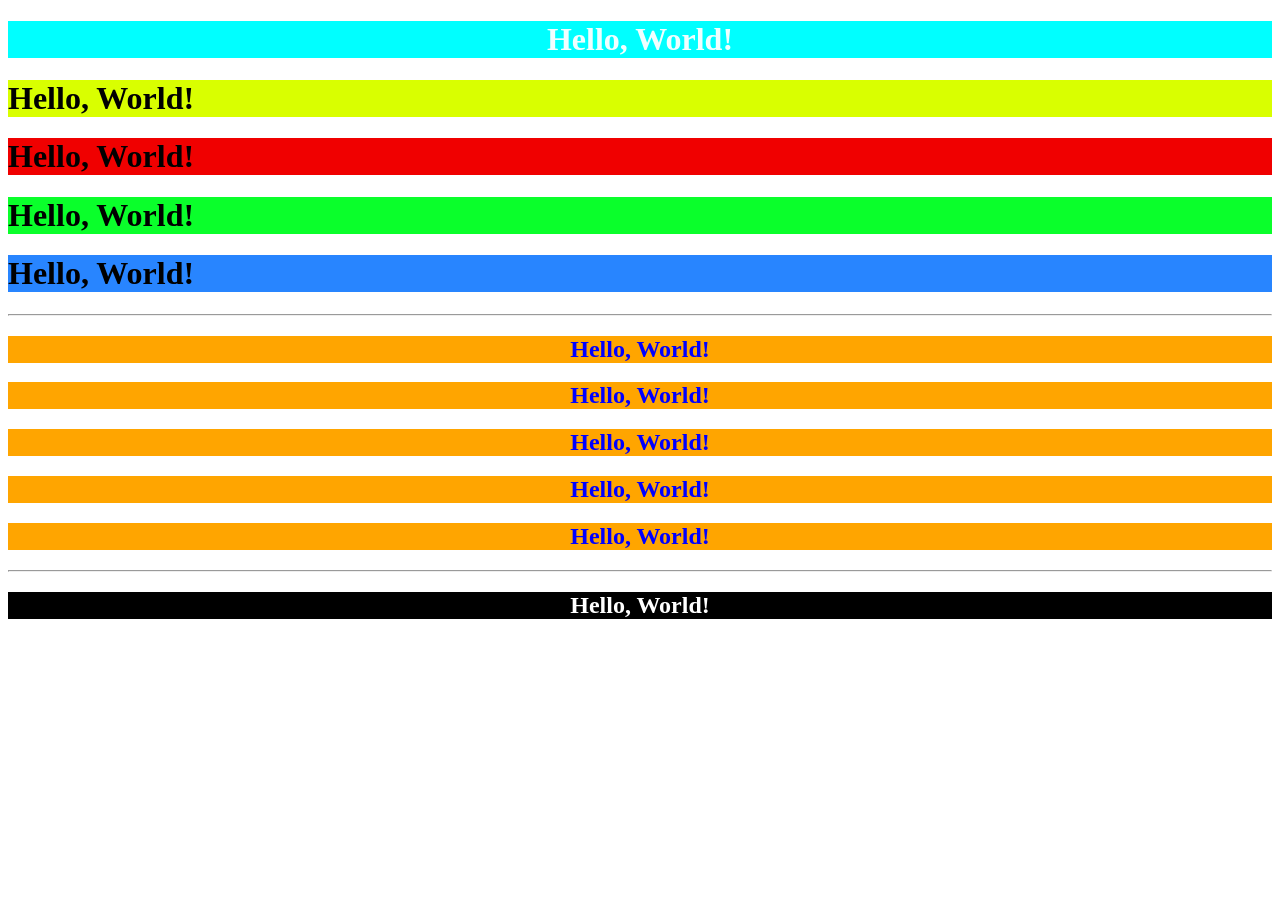
==== index.html @ 09eb0f3a "first commit" ====
<!doctype html>
<html lang="en">
  <head>
    <meta charset="UTF-8" />
    <meta name="viewport" content="width=device-width, initial-scale=1.0" />
    <title>Document</title>
    
<!-- internal CSS -->
    <style>
      /*element selector*/
      h2 {
        background-color: orange;
        color: blue;
        text-align: center;
      }
    </style>
</!-- internal CSS -->

  </head>
  <body>

     <!-- inline CSS -->
    <h1 style="background-color: aqua; color: azure; text-align: center">
      Hello, World!
    </h1>
    <h1 style="background-color: rgb(217, 255, 0)">Hello, World!</h1>
    <h1 style="background-color: rgb(240, 0, 0)">Hello, World!</h1>
    <h1 style="background-color: rgb(10, 255, 43)">Hello, World!</h1>
    <h1 style="background-color: rgb(40, 133, 255)">Hello, World!</h1>
    </!-- inline CSS -->

    <hr />
<!-- internal CSS --> 
    <h2>Hello, World!</h2>
    <h2>Hello, World!</h2>
    <h2>Hello, World!</h2>
    <h2>Hello, World!</h2>
    <h2>Hello, World!</h2>

</!-- internal CSS -->

  <hr />

  <h2 style="background-color: black; color: white;">
    Hello, World!
  </body>
</html>
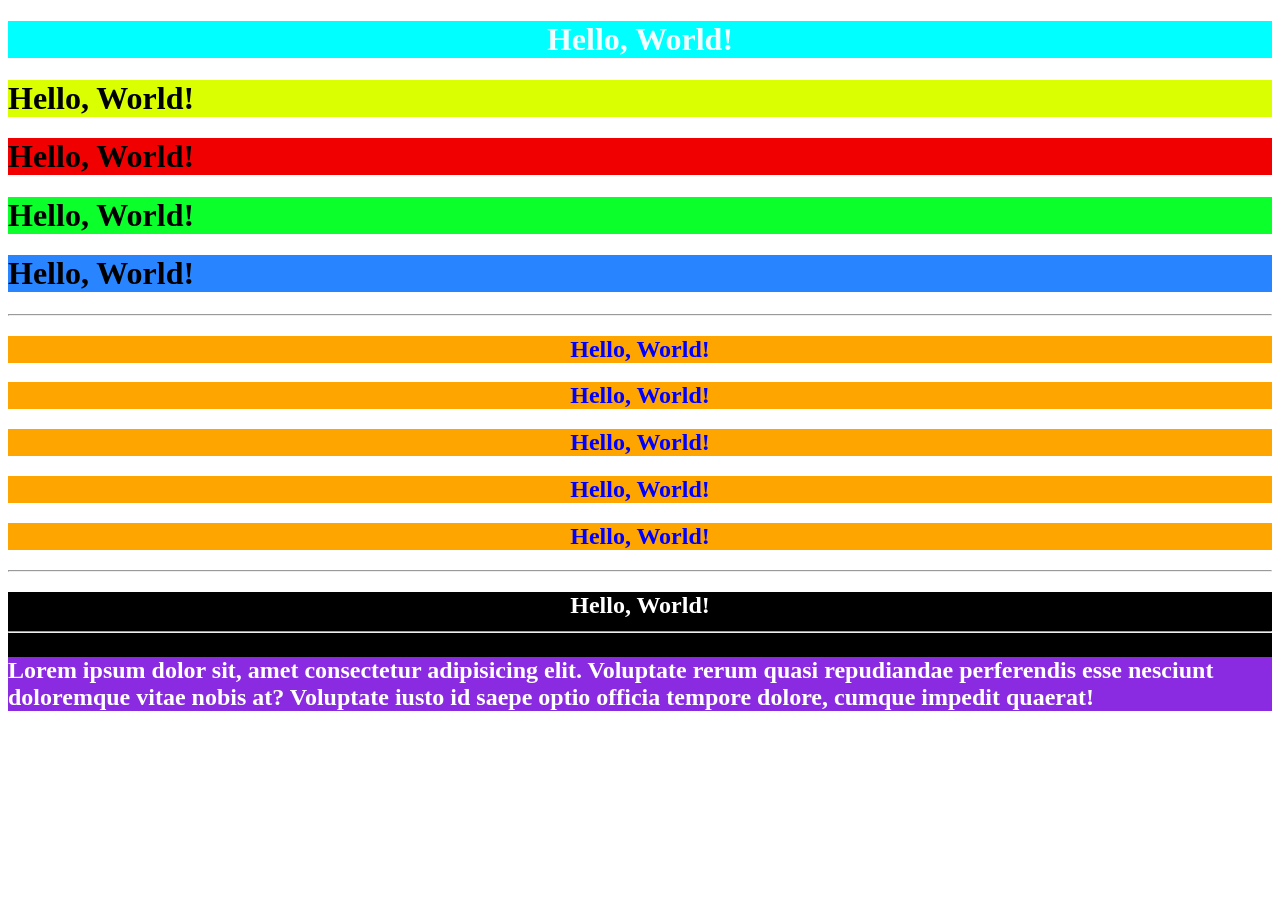
==== commit b31f04fd: "Add paragraph styling and content to index.html" ====
--- a/index.html
+++ b/index.html
@@ -13,7 +13,13 @@
         color: blue;
         text-align: center;
       }
+ 
+      /*element selector*/p {
+        background-color: blueviolet;
+        color: white;
+        text-align: left;}
     </style>
+
 </!-- internal CSS -->
 
   </head>
@@ -43,5 +49,10 @@
 
   <h2 style="background-color: black; color: white;">
     Hello, World!
+
+
+    <hr />
+    <p>Lorem ipsum dolor sit, amet consectetur adipisicing elit. Voluptate rerum quasi repudiandae perferendis 
+       esse nesciunt doloremque vitae nobis at? Voluptate iusto id saepe optio officia tempore dolore, cumque impedit quaerat! </p>
   </body>
 </html>
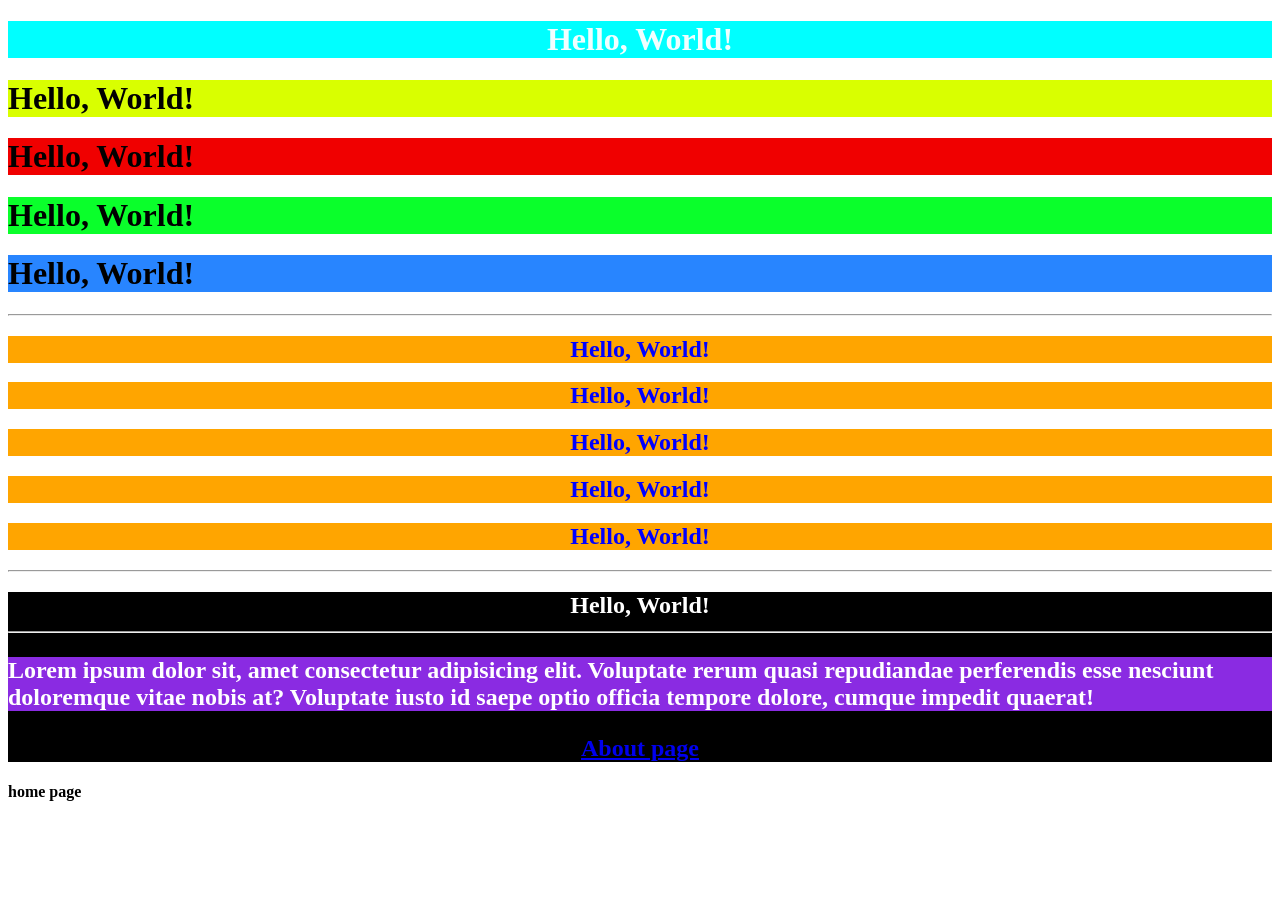
==== commit 29c6773a: "Add about page and link to it from index.html; create style.css for styling" ====
--- a/index.html
+++ b/index.html
@@ -47,12 +47,16 @@
 
   <hr />
 
-  <h2 style="background-color: black; color: white;">
+  <h2 style="background-color: rgb(0, 0, 0); color: white;">
     Hello, World!
 
 
     <hr />
     <p>Lorem ipsum dolor sit, amet consectetur adipisicing elit. Voluptate rerum quasi repudiandae perferendis 
        esse nesciunt doloremque vitae nobis at? Voluptate iusto id saepe optio officia tempore dolore, cumque impedit quaerat! </p>
-  </body>
+       
+   <a href="about.html">About page</a>
+
+   <h4>home page</h4>
+    </body>
 </html>
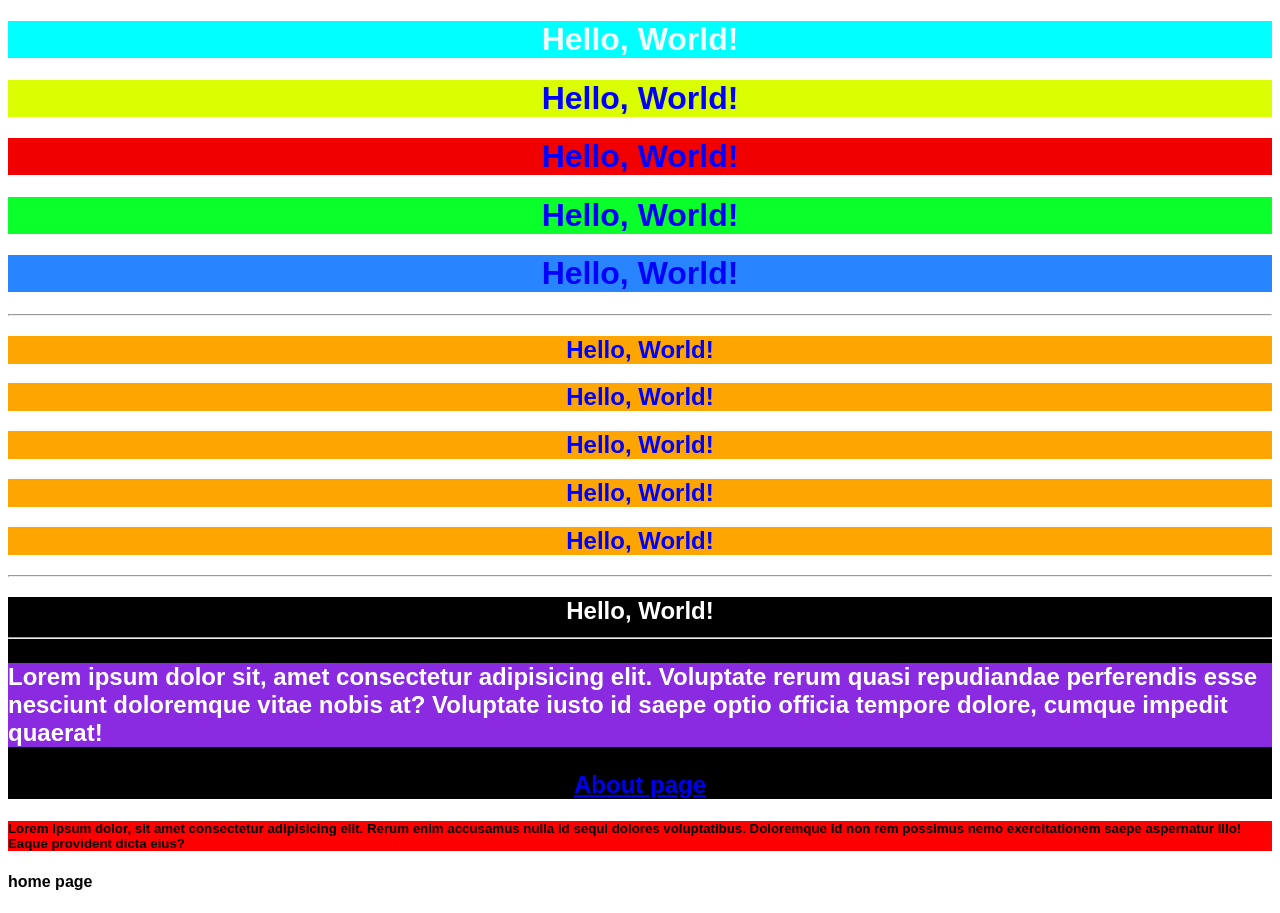
==== commit b0dd07bb: "Fix formatting issues in about.html and style.css; update index.html to include new elements and sty" ====
--- a/index.html
+++ b/index.html
@@ -3,6 +3,7 @@
   <head>
     <meta charset="UTF-8" />
     <meta name="viewport" content="width=device-width, initial-scale=1.0" />
+    <link rel="stylesheet" href="css/style.css" />
     <title>Document</title>
     
 <!-- internal CSS -->
@@ -47,7 +48,7 @@
 
   <hr />
 
-  <h2 style="background-color: rgb(0, 0, 0); color: white;">
+  <h2 style="background-color: rgb(0, 0, 0); color: white;">  
     Hello, World!
 
 
@@ -57,6 +58,9 @@
        
    <a href="about.html">About page</a>
 
+   <h5 id="bg-h5-color">Lorem ipsum dolor, sit amet consectetur adipisicing elit. Rerum enim accusamus nulla id sequi dolores voluptatibus. Doloremque id non rem possimus nemo exercitationem saepe aspernatur illo! Eaque provident dicta eius? </h5>
+   
    <h4>home page</h4>
+    
     </body>
 </html>
--- a/css/style.css
+++ b/css/style.css
@@ -0,0 +1,19 @@
+/*element selector*/
+h1 {
+  background-color: orange;
+  color: blue;
+  text-align: center;
+}
+body {
+  font-family: Arial, Helvetica, sans-serif;
+}
+
+/*class selector*/
+.bg-color {
+  background-color: black;
+  color: white;
+}
+/*id selector*/
+#bg-h5-color {
+  background-color: red;
+}
